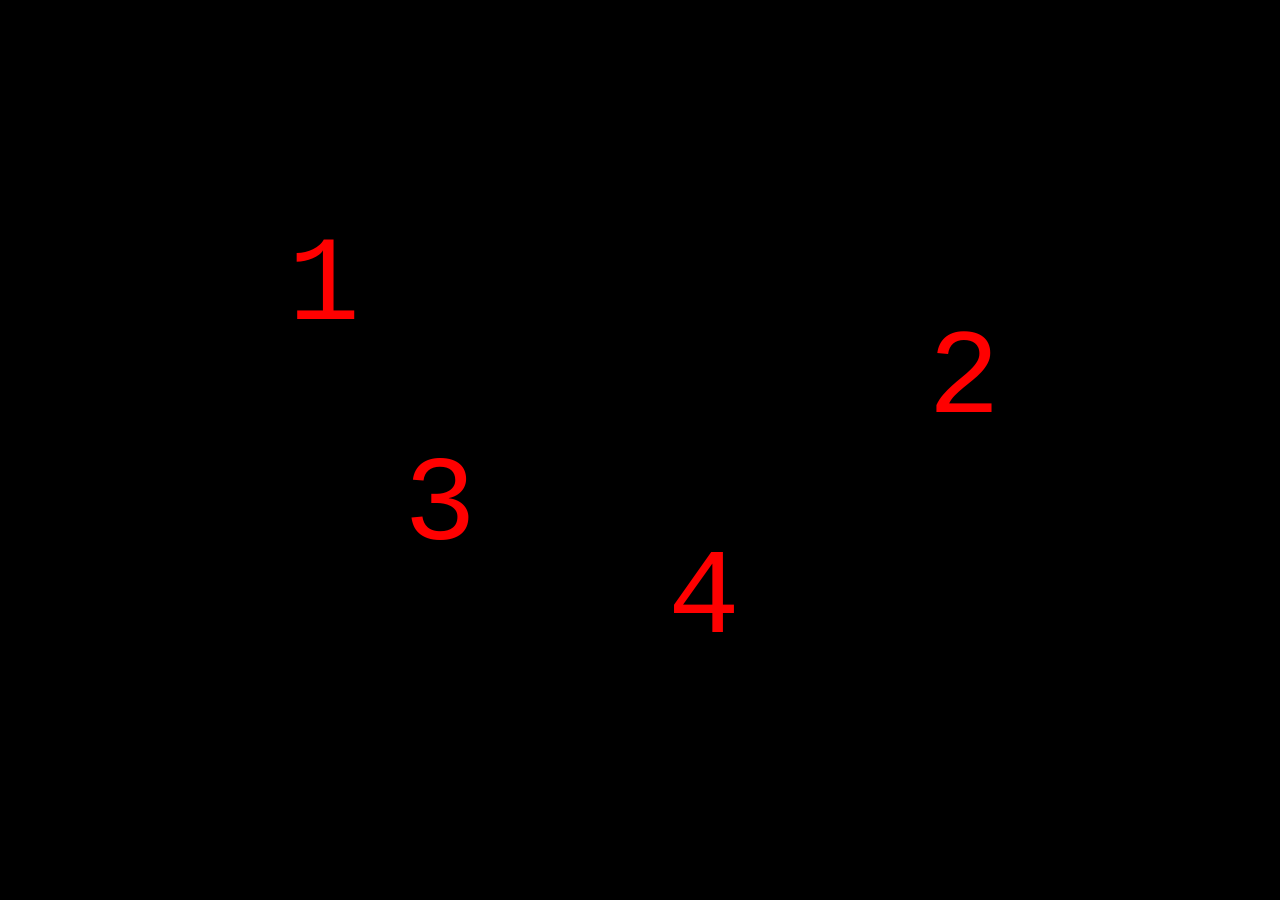
==== index.html @ 83aaa25a "y" ====
<!doctype html>
<html lang="en">
<head>
  <meta charset="utf-8">
  <meta name="viewport" content="width=device-width, initial-scale=1">
  <meta name="color-scheme" content="dark">
  <meta name="theme-color" content="#000">
  <meta name="referrer" content="no-referrer">
  <title>Human / By Human</title>
  <link rel="stylesheet" href="style.css">
  <script src="config.js" defer></script>
  <script src="game.js" defer></script>
</head>
<body>
  <main class="console">
    <span id="progress" class="visually-hidden" role="status">0 of 4 matched</span>

    <section id="deck" class="screen deck" aria-labelledby="deck-title" hidden>
      <h1 id="deck-title" class="visually-hidden" tabindex="-1">Presentation</h1>
      <img id="slide-image" alt="" hidden>
      <p id="deck-status" role="status">Connecting to the presentation…</p>
    </section>

    <section id="projection" class="screen projection" aria-labelledby="projection-title" hidden>
      <h1 id="projection-title" tabindex="-1"></h1>
      <p id="projected-code"></p>
    </section>

    <section id="directory" class="screen directory" aria-labelledby="directory-title">
      <h1 id="directory-title" class="visually-hidden" tabindex="-1">Choose a challenge</h1>
      <nav class="ports" aria-label="Verification challenges">
        <a href="#1" data-port="1" aria-label="Challenge 1, unchecked">
          <span class="number" aria-hidden="true">1</span>
        </a>
        <a href="#2" data-port="2" aria-label="Challenge 2, unchecked">
          <span class="number" aria-hidden="true">2</span>
        </a>
        <a href="#3" data-port="3" aria-label="Challenge 3, unchecked">
          <span class="number" aria-hidden="true">3</span>
        </a>
        <a href="#4" data-port="4" aria-label="Challenge 4, unchecked">
          <span class="number" aria-hidden="true">4</span>
        </a>
      </nav>
    </section>

    <section id="challenge" class="screen challenge" aria-labelledby="challenge-title" hidden>
      <a class="back" href="#">All challenges</a>
      <div class="challenge-panel">
        <h1 id="challenge-title" tabindex="-1">Type what you see</h1>
        <p id="clue-hint"></p>
        <form id="challenge-form">
          <label for="answer" class="visually-hidden">Enter the code</label>
          <div class="input-row">
            <input id="answer" type="text" autocomplete="off" autocapitalize="off"
              spellcheck="false" maxlength="40" aria-describedby="clue-hint feedback">
            <button type="submit">Check</button>
          </div>
          <p id="feedback" role="status"></p>
        </form>
      </div>
    </section>

    <section id="failure" class="screen failure" aria-labelledby="failure-title" hidden>
      <h1 id="failure-title" tabindex="-1">VERIFICATION<br>FAILED</h1>
      <p id="failure-hint"></p>
      <div class="failure-actions">
        <button id="retry" type="button">Try again</button>
        <a class="back" href="#">All challenges</a>
      </div>
    </section>

    <section id="verified" class="screen verified" aria-labelledby="verified-title" hidden>
      <h1 id="verified-title" tabindex="-1">Verified as human,<br>by humans.</h1>
      <button id="restart" type="button">Start over</button>
    </section>

    <div id="connection-status" role="status"></div>
    <div id="session-note" role="status"></div>
    <noscript><p>This game needs JavaScript to check your answers.</p></noscript>
  </main>
</body>
</html>
---- style.css ----
:root {
  color-scheme: dark;
  --ink: #000;
  --red: #f00;
  font-family: "Lucida Console", "Courier New", monospace;
}

* { box-sizing: border-box; }
[hidden] { display: none !important; }

body {
  margin: 0;
  background: var(--ink);
  color: var(--red);
}

::selection { background: var(--red); color: var(--ink); }

.console {
  display: flex;
  flex-direction: column;
  min-height: 100vh;
  min-height: 100svh;
  max-width: 76rem;
  margin: auto;
  padding: clamp(1rem, 4vw, 3rem);
}

.visually-hidden {
  position: absolute;
  width: 1px;
  height: 1px;
  padding: 0;
  margin: -1px;
  overflow: hidden;
  clip-path: inset(50%);
  white-space: nowrap;
}

.screen {
  flex: 1;
  position: relative;
  isolation: isolate;
}
p { line-height: 1.55; }
a { color: inherit; }
button, input { font: inherit; }

:focus-visible {
  outline: 2px solid var(--red);
  outline-offset: 3px;
}

.directory {
  display: grid;
  align-content: center;
}

.ports {
  display: grid;
  grid-template-columns: repeat(2, minmax(0, 1fr));
  grid-template-rows: repeat(2, auto);
  margin: 0 auto;
  width: min(100%, 51rem);
  min-height: clamp(19rem, 50vh, 32rem);
  padding: 0.3rem 0.5rem 1.1rem;
}

.ports a {
  min-width: 48px;
  min-height: 48px;
  display: inline-flex;
  align-items: center;
  align-self: center;
  justify-content: center;
  justify-self: center;
  text-decoration: none;
}

.ports a:nth-child(1) { align-self: start; justify-self: start; margin-inline-start: 12%; }
.ports a:nth-child(2) { align-self: end; justify-self: end; margin-inline-end: 10%; }
.ports a:nth-child(3) { align-self: start; margin-block-start: 0.8rem; }
.ports a:nth-child(4) { align-self: end; justify-self: start; margin-inline-start: 7%; }

.number {
  font-size: clamp(3.5rem, 11vw, 7.5rem);
  line-height: 0.95;
}

.ports a[data-complete] { text-decoration: underline; }

.challenge {
  padding-block: 1.25rem 2rem;
}

.back { display: inline-flex; align-items: center; min-height: 3rem; }
.challenge-panel { max-width: 38rem; margin: clamp(1.75rem, 10vh, 6rem) auto 0; }
.challenge h1 { font-size: clamp(1.65rem, 5vw, 3.6rem); margin: 0.5rem 0; }
#challenge-form { margin-top: 1.55rem; }

.input-row { display: grid; grid-template-columns: minmax(0, 1fr) auto; gap: 0.75rem; }
#answer, button {
  min-height: 3rem;
  padding: 0.6rem 0.75rem;
  border: 1px solid var(--red);
  border-radius: 0;
  background: var(--ink);
  color: var(--red);
}

#answer { width: 100%; font-size: 1.125rem; }
button { cursor: pointer; }
button:enabled:hover { background: var(--red); color: var(--ink); }
button:disabled { cursor: default; }

.failure, .verified {
  display: grid;
  align-content: center;
  justify-items: start;
  padding-block: 2rem;
}

.failure h1 {
  margin: 0.5rem 0 1rem;
  font-size: clamp(1.55rem, 7vw, 4.8rem);
  line-height: 1.05;
}

.verified h1 { margin: 0.5rem 0 1rem; font-size: clamp(2rem, 7.5vw, 5rem); }

.failure-actions {
  display: flex;
  flex-wrap: wrap;
  align-items: center;
  gap: 0.6rem 1.3rem;
}

.deck, .projection {
  display: grid;
  place-items: center;
  align-content: center;
  text-align: center;
}

#slide-image {
  display: block;
  width: 100%;
  max-height: 88svh;
  object-fit: contain;
}

#projected-code {
  margin: 0.25em 0;
  font-size: clamp(2rem, 12vw, 9rem);
  font-weight: bold;
  overflow-wrap: anywhere;
}

.remote-row { display: flex; flex-wrap: wrap; align-items: center; gap: 0.75rem; }
.remote fieldset { margin-top: 1rem; border: 1px solid var(--red); }
.remote button { min-width: 3rem; }
.remote button:disabled { text-decoration: line-through; }

@media (prefers-reduced-motion: no-preference) {
  .screen[data-glitch]::after {
    content: "";
    position: absolute;
    z-index: 1;
    inset-inline: 8% 55%;
    top: var(--tear-position);
    height: 2px;
    pointer-events: none;
    background: var(--red);
    transform-origin: left;
    animation: scan-tear 340ms ease-out both;
  }

  .screen[data-glitch] :is(.number, h1:not(.visually-hidden)) {
    animation: signal-drift 340ms steps(1, end);
  }

  .failure[data-glitch]::after {
    inset-inline-end: 15%;
    height: 5px;
    animation-duration: 680ms;
  }

  .failure[data-glitch] h1 {
    animation: signal-drift 680ms steps(1, end);
  }
}

@keyframes scan-tear {
  from { transform: scaleX(1); }
  to { transform: translateY(0.75rem) scaleX(0); }
}

@keyframes signal-drift {
  18% { transform: translateX(var(--tear-offset)); }
  49% { transform: translateX(calc(-0.5 * var(--tear-offset))); }
  72%, 100% { transform: none; }
}
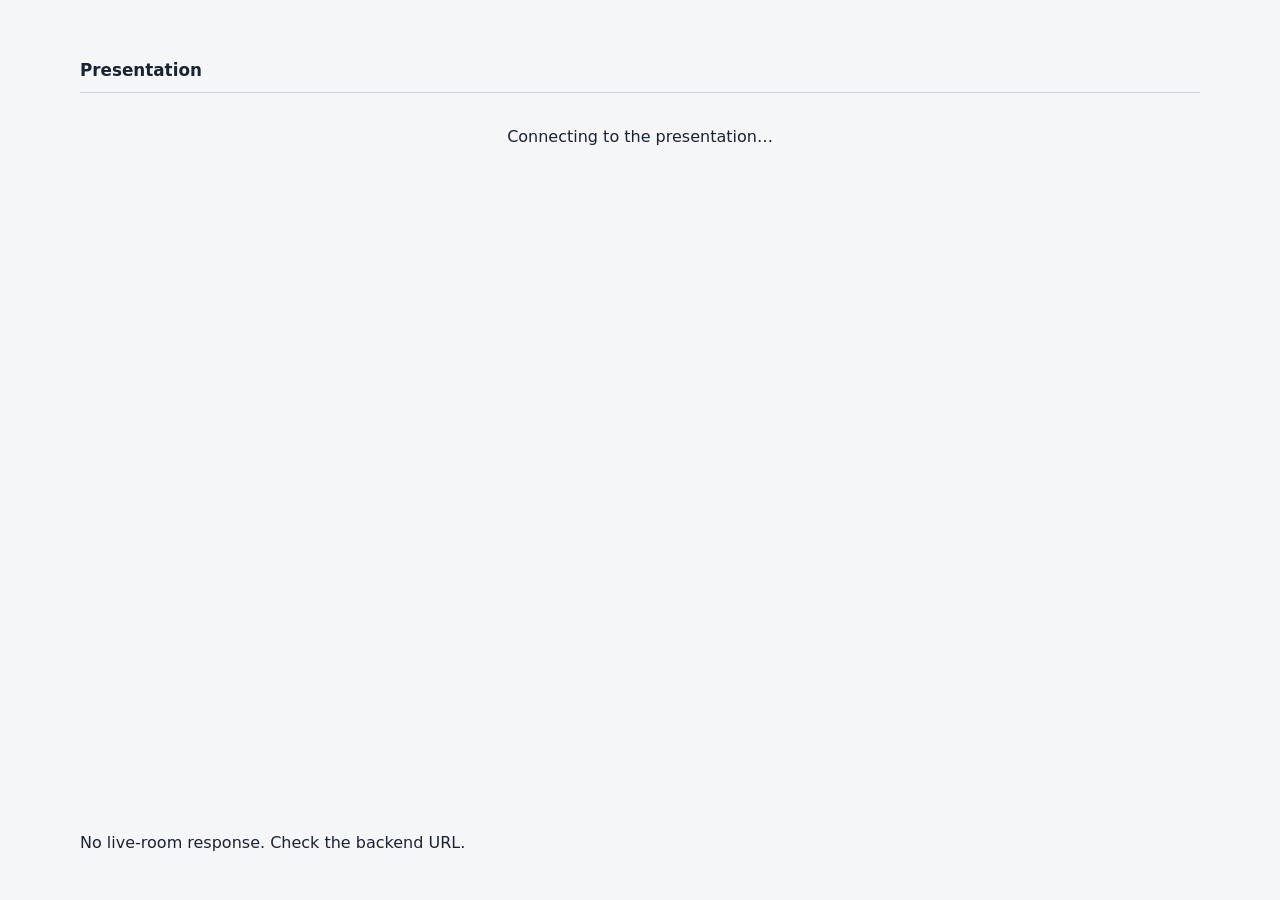
==== commit 940d39b0: "new" ====
--- a/index.html
+++ b/index.html
@@ -16,7 +16,10 @@
     <span id="progress" class="visually-hidden" role="status">0 of 4 matched</span>
 
     <section id="deck" class="screen deck" aria-labelledby="deck-title" hidden>
-      <h1 id="deck-title" class="visually-hidden" tabindex="-1">Presentation</h1>
+      <header class="slide-bar">
+        <h1 id="deck-title" tabindex="-1">Presentation</h1>
+        <span id="slide-number"></span>
+      </header>
       <img id="slide-image" alt="" hidden>
       <p id="deck-status" role="status">Connecting to the presentation…</p>
     </section>
@@ -26,7 +29,7 @@
       <p id="projected-code"></p>
     </section>
 
-    <section id="directory" class="screen directory" aria-labelledby="directory-title">
+    <section id="directory" class="screen directory" aria-labelledby="directory-title" hidden>
       <h1 id="directory-title" class="visually-hidden" tabindex="-1">Choose a challenge</h1>
       <nav class="ports" aria-label="Verification challenges">
         <a href="#1" data-port="1" aria-label="Challenge 1, unchecked">
@@ -47,13 +50,15 @@
     <section id="challenge" class="screen challenge" aria-labelledby="challenge-title" hidden>
       <a class="back" href="#">All challenges</a>
       <div class="challenge-panel">
+        <p id="verification-heading" hidden>Are you human?</p>
         <h1 id="challenge-title" tabindex="-1">Type what you see</h1>
         <p id="clue-hint"></p>
+        <p id="shared-hint" role="status" hidden></p>
         <form id="challenge-form">
           <label for="answer" class="visually-hidden">Enter the code</label>
           <div class="input-row">
             <input id="answer" type="text" autocomplete="off" autocapitalize="off"
-              spellcheck="false" maxlength="40" aria-describedby="clue-hint feedback">
+              spellcheck="false" maxlength="40" aria-describedby="clue-hint shared-hint feedback">
             <button type="submit">Check</button>
           </div>
           <p id="feedback" role="status"></p>
@@ -64,6 +69,7 @@
     <section id="failure" class="screen failure" aria-labelledby="failure-title" hidden>
       <h1 id="failure-title" tabindex="-1">VERIFICATION<br>FAILED</h1>
       <p id="failure-hint"></p>
+      <p id="retry-hint" role="status" hidden></p>
       <div class="failure-actions">
         <button id="retry" type="button">Try again</button>
         <a class="back" href="#">All challenges</a>
@@ -75,6 +81,13 @@
       <button id="restart" type="button">Start over</button>
     </section>
 
+    <section id="wall" class="screen verified" aria-labelledby="wall-title" hidden>
+      <h1 id="wall-title" tabindex="-1">Verified by humans</h1>
+      <p id="wall-summary" role="status"></p>
+      <p id="wall-detail"></p>
+      <p>This was a classroom artwork, not an identity check.</p>
+    </section>
+
     <div id="connection-status" role="status"></div>
     <div id="session-note" role="status"></div>
     <noscript><p>This game needs JavaScript to check your answers.</p></noscript>
--- a/style.css
+++ b/style.css
@@ -142,10 +142,50 @@
   text-align: center;
 }
 
+.slide-mode {
+  color-scheme: light;
+  background: #f5f6f8;
+  color: #192334;
+  font-family: system-ui, sans-serif;
+}
+
+.slide-mode :focus-visible { outline-color: #345a9e; }
+.slide-mode ::selection { background: #345a9e; color: #fff; }
+.deck { align-content: start; }
+
+.slide-bar {
+  display: flex;
+  flex-wrap: wrap;
+  justify-content: space-between;
+  align-items: baseline;
+  gap: 0.25rem 1rem;
+  width: 100%;
+  padding: 0.75rem 0;
+  margin-bottom: 1rem;
+  border-bottom: 1px solid #cdd4df;
+  text-align: start;
+}
+
+.slide-bar h1 { margin: 0; font-size: 1.05rem; }
+#slide-number { font-variant-numeric: tabular-nums; }
+#deck-status:empty { display: none; }
+
+.auth-mode #verification-heading {
+  background: var(--red);
+  color: var(--ink);
+  display: inline-block;
+  padding: 0.15em 0.45em;
+  font-size: clamp(1.4rem, 6vw, 3.5rem);
+  font-weight: bold;
+  margin: 0 0 1rem;
+}
+
+#shared-hint, #retry-hint { border-inline-start: 2px solid; padding-inline-start: 0.6rem; }
+
 #slide-image {
   display: block;
   width: 100%;
-  max-height: 88svh;
+  max-height: 76svh;
   object-fit: contain;
 }
 
@@ -160,6 +200,8 @@
 .remote fieldset { margin-top: 1rem; border: 1px solid var(--red); }
 .remote button { min-width: 3rem; }
 .remote button:disabled { text-decoration: line-through; }
+.remote-counts { display: flex; gap: 2rem; margin: 0; }
+.remote-counts dd { margin: 0; font-size: 1.5rem; }
 
 @media (prefers-reduced-motion: no-preference) {
   .screen[data-glitch]::after {
@@ -175,7 +217,7 @@
     animation: scan-tear 340ms ease-out both;
   }
 
-  .screen[data-glitch] :is(.number, h1:not(.visually-hidden)) {
+  .screen[data-glitch] :is(.number, h1:not(.visually-hidden), #verification-heading) {
     animation: signal-drift 340ms steps(1, end);
   }
 
@@ -188,6 +230,12 @@
   .failure[data-glitch] h1 {
     animation: signal-drift 680ms steps(1, end);
   }
+
+  .auth-mode .challenge[data-glitch]::after {
+    height: 7px;
+    inset-inline-end: 20%;
+    animation-duration: 340ms;
+  }
 }
 
 @keyframes scan-tear {
